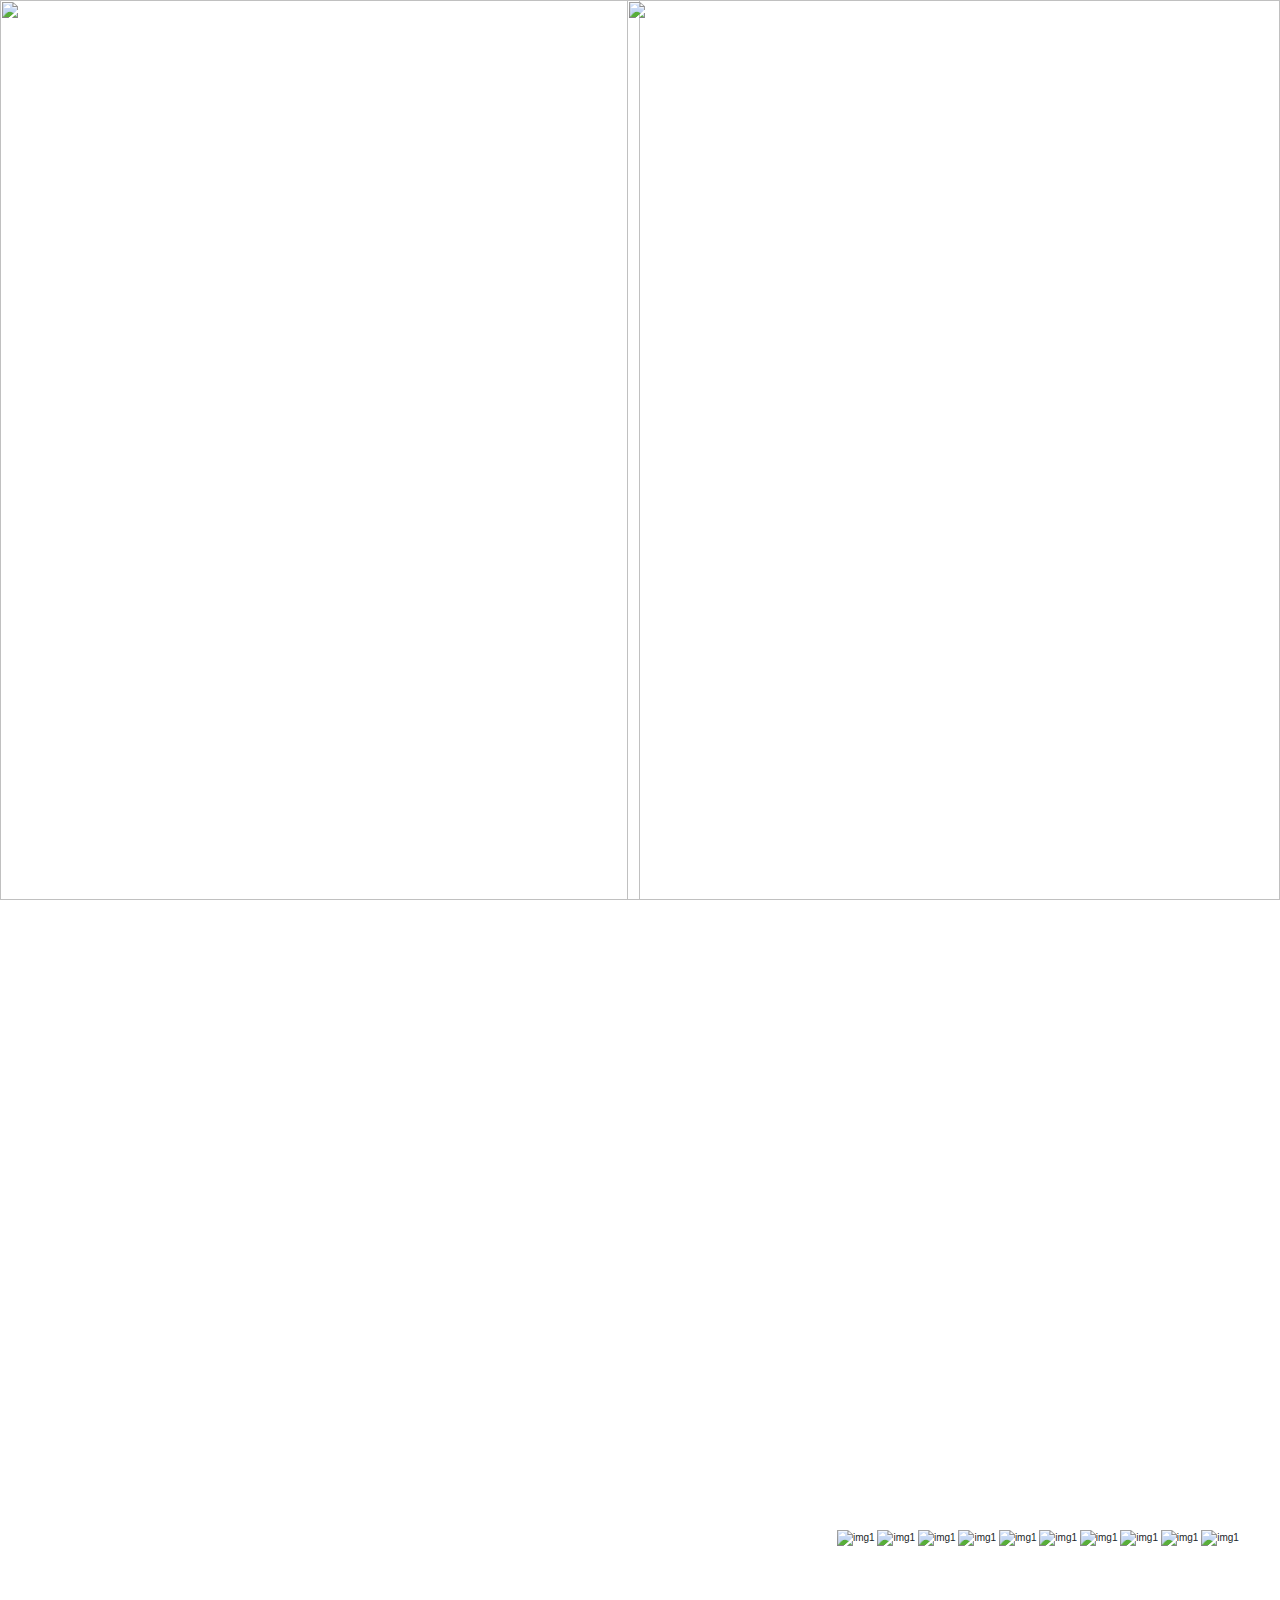
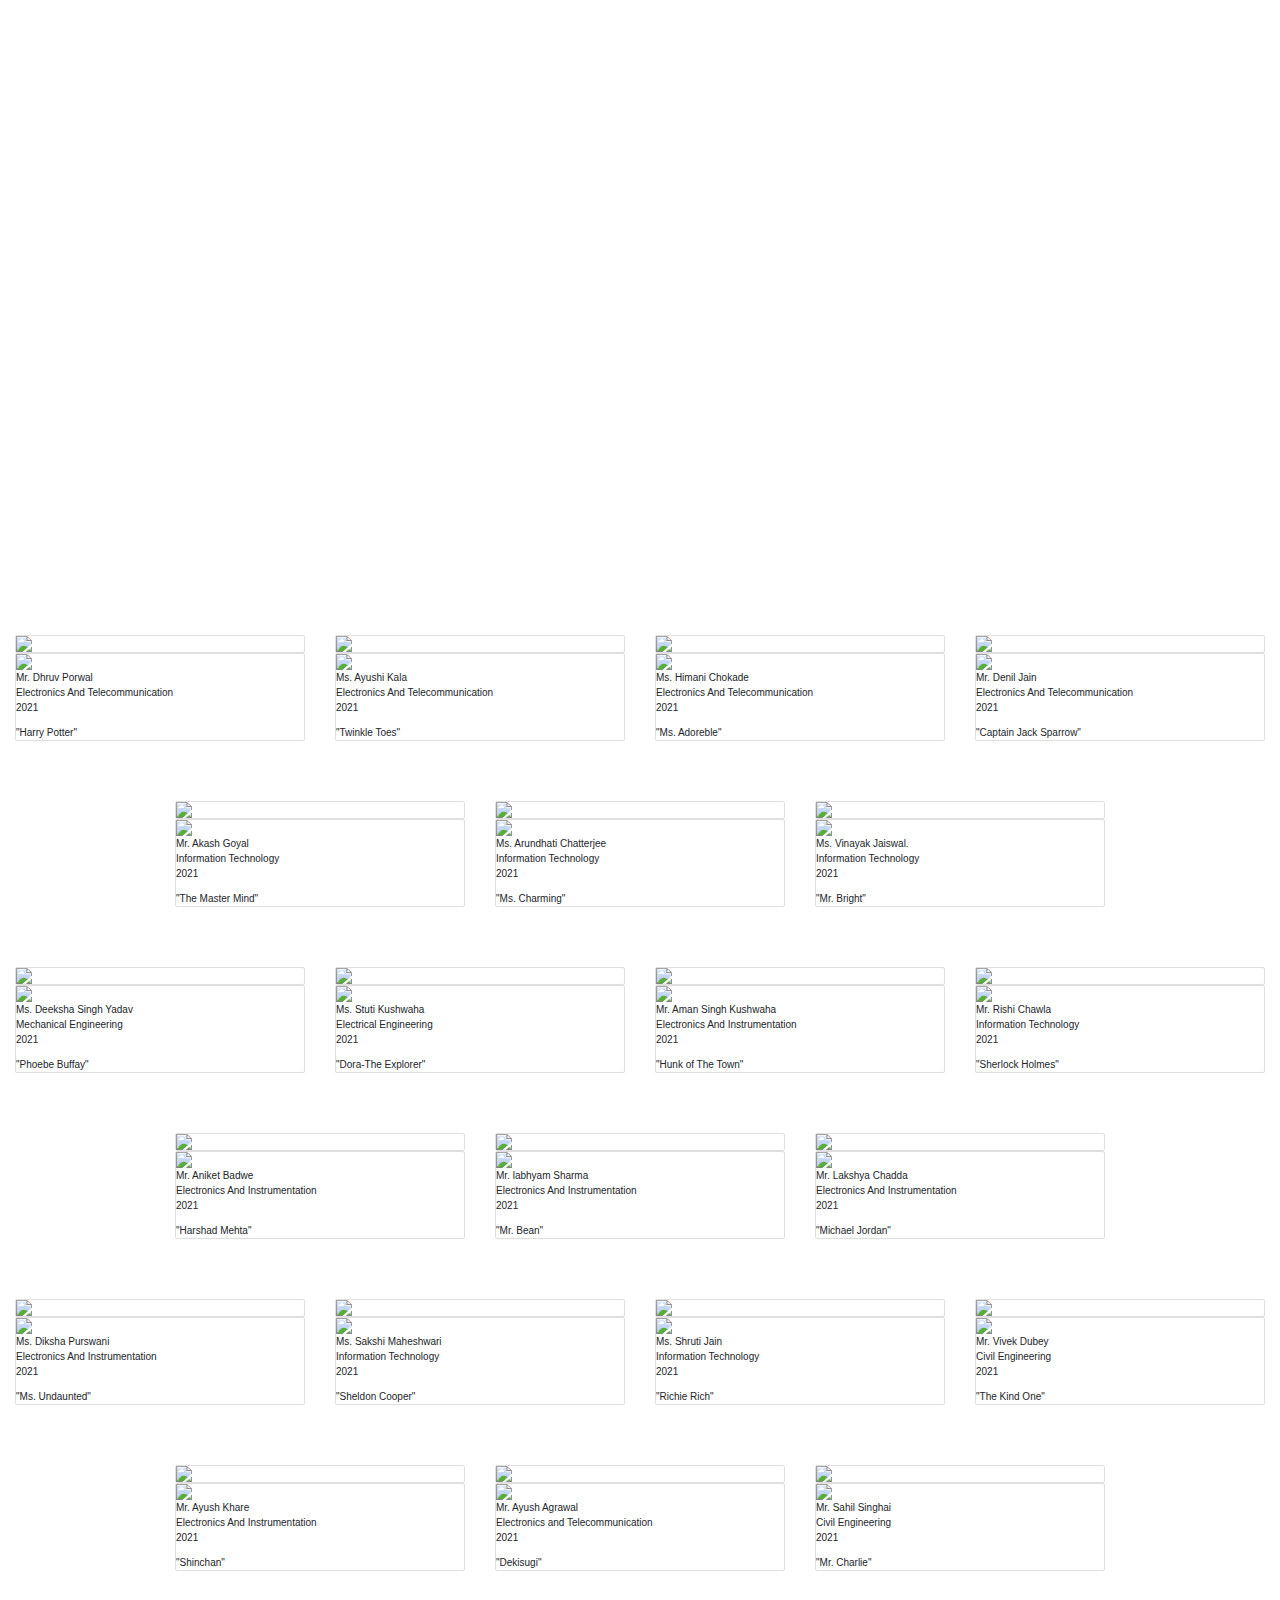
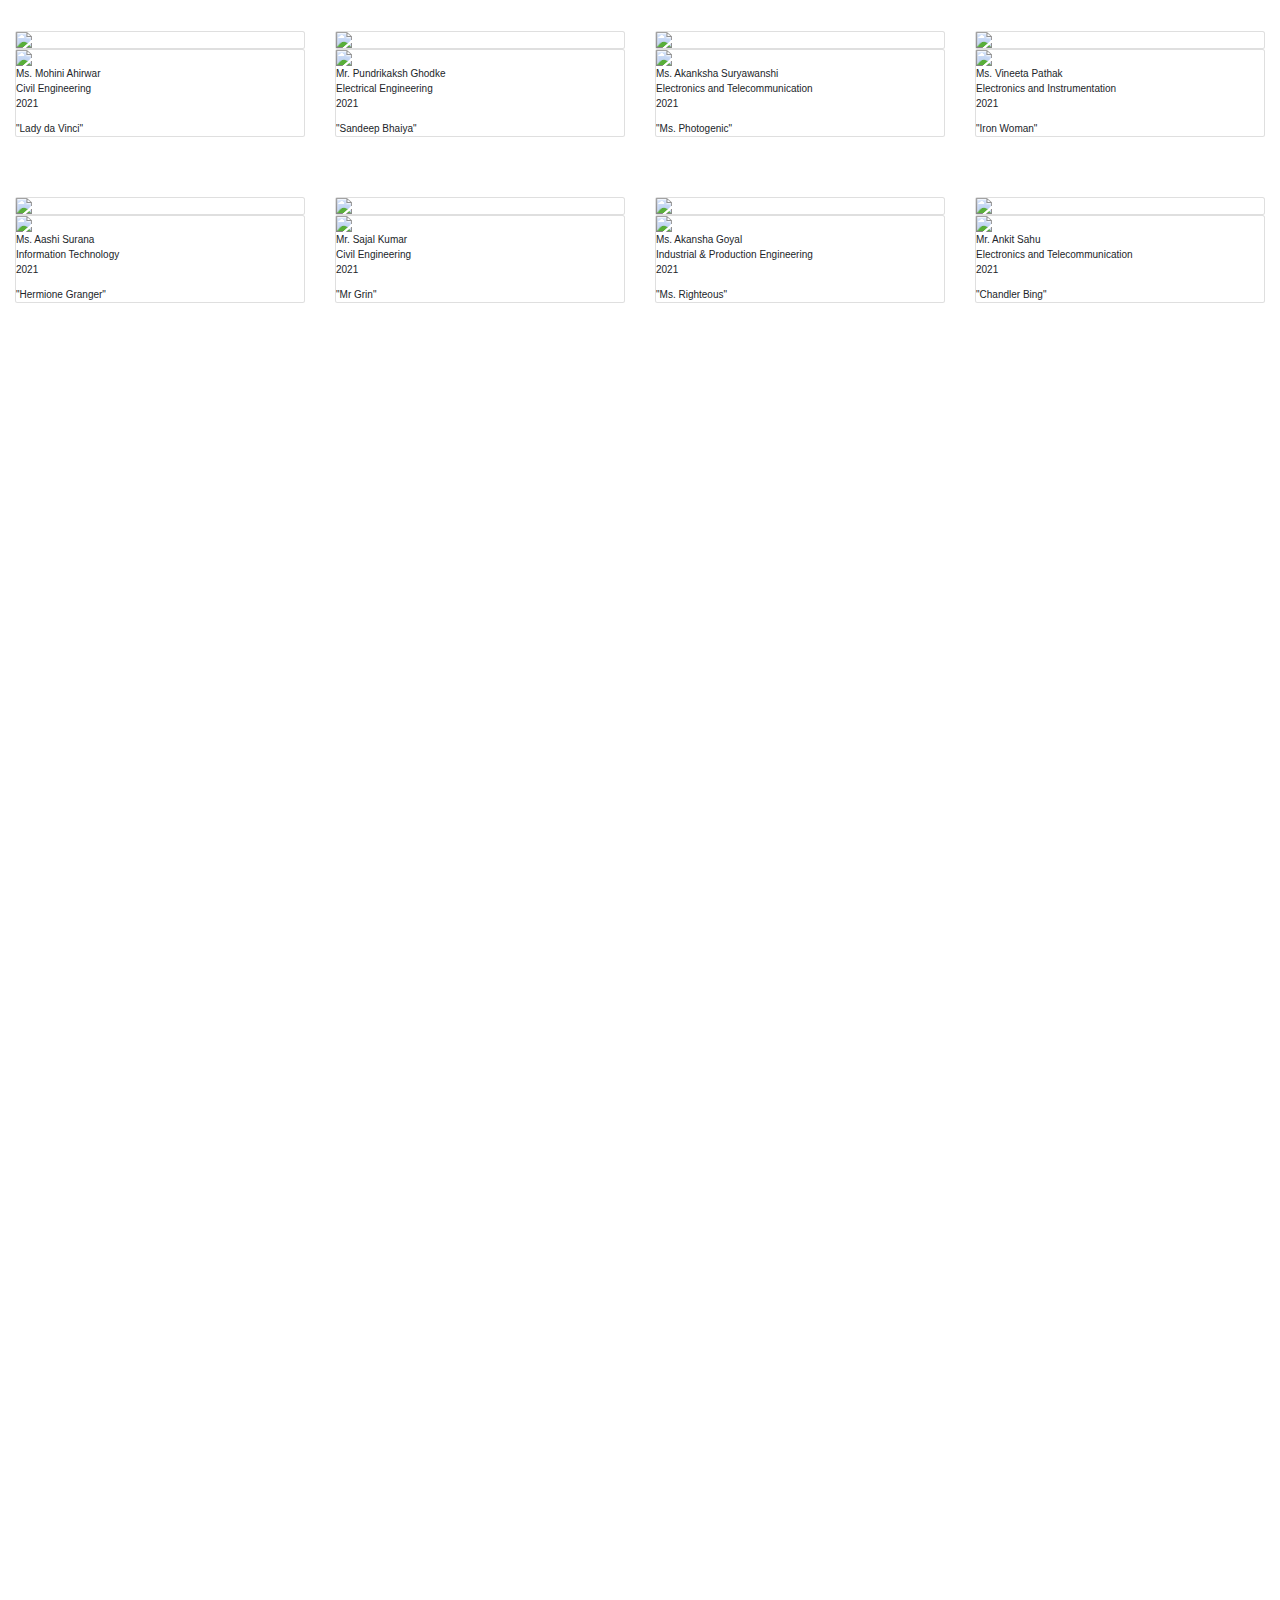
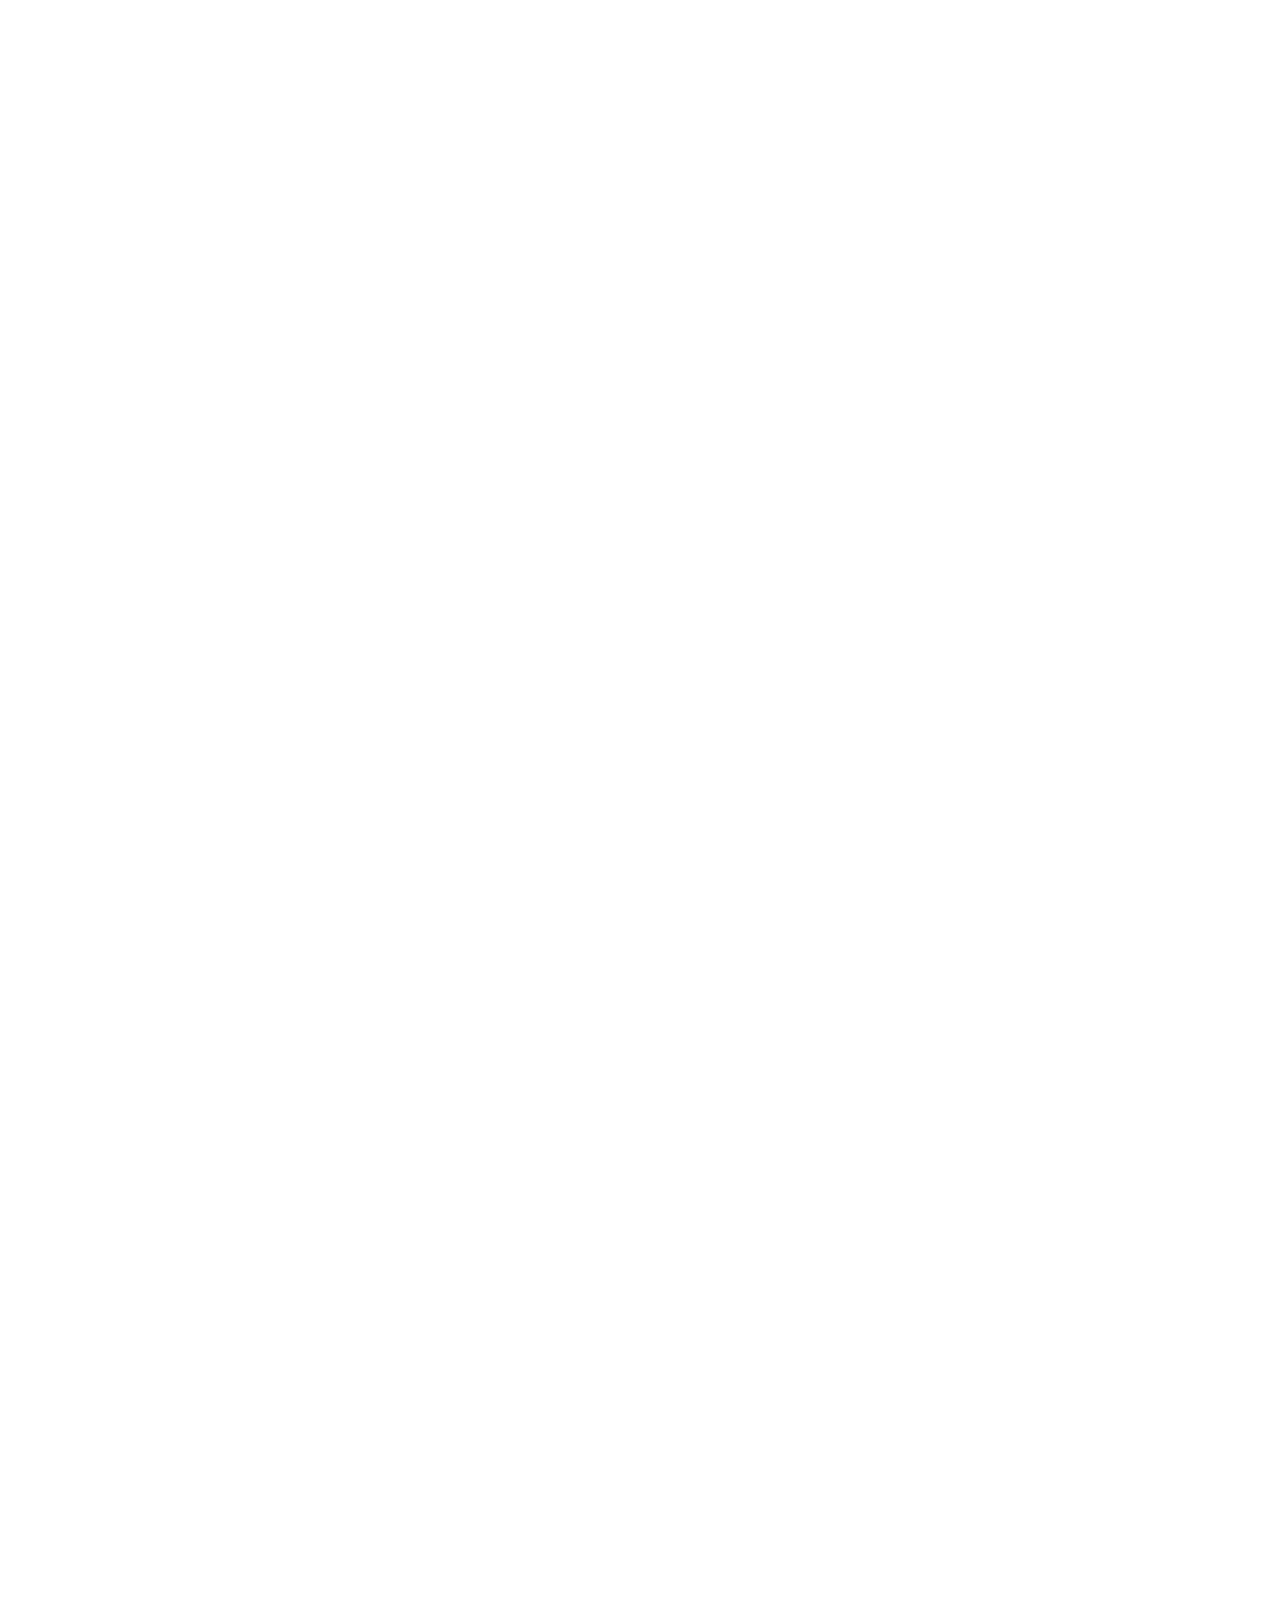
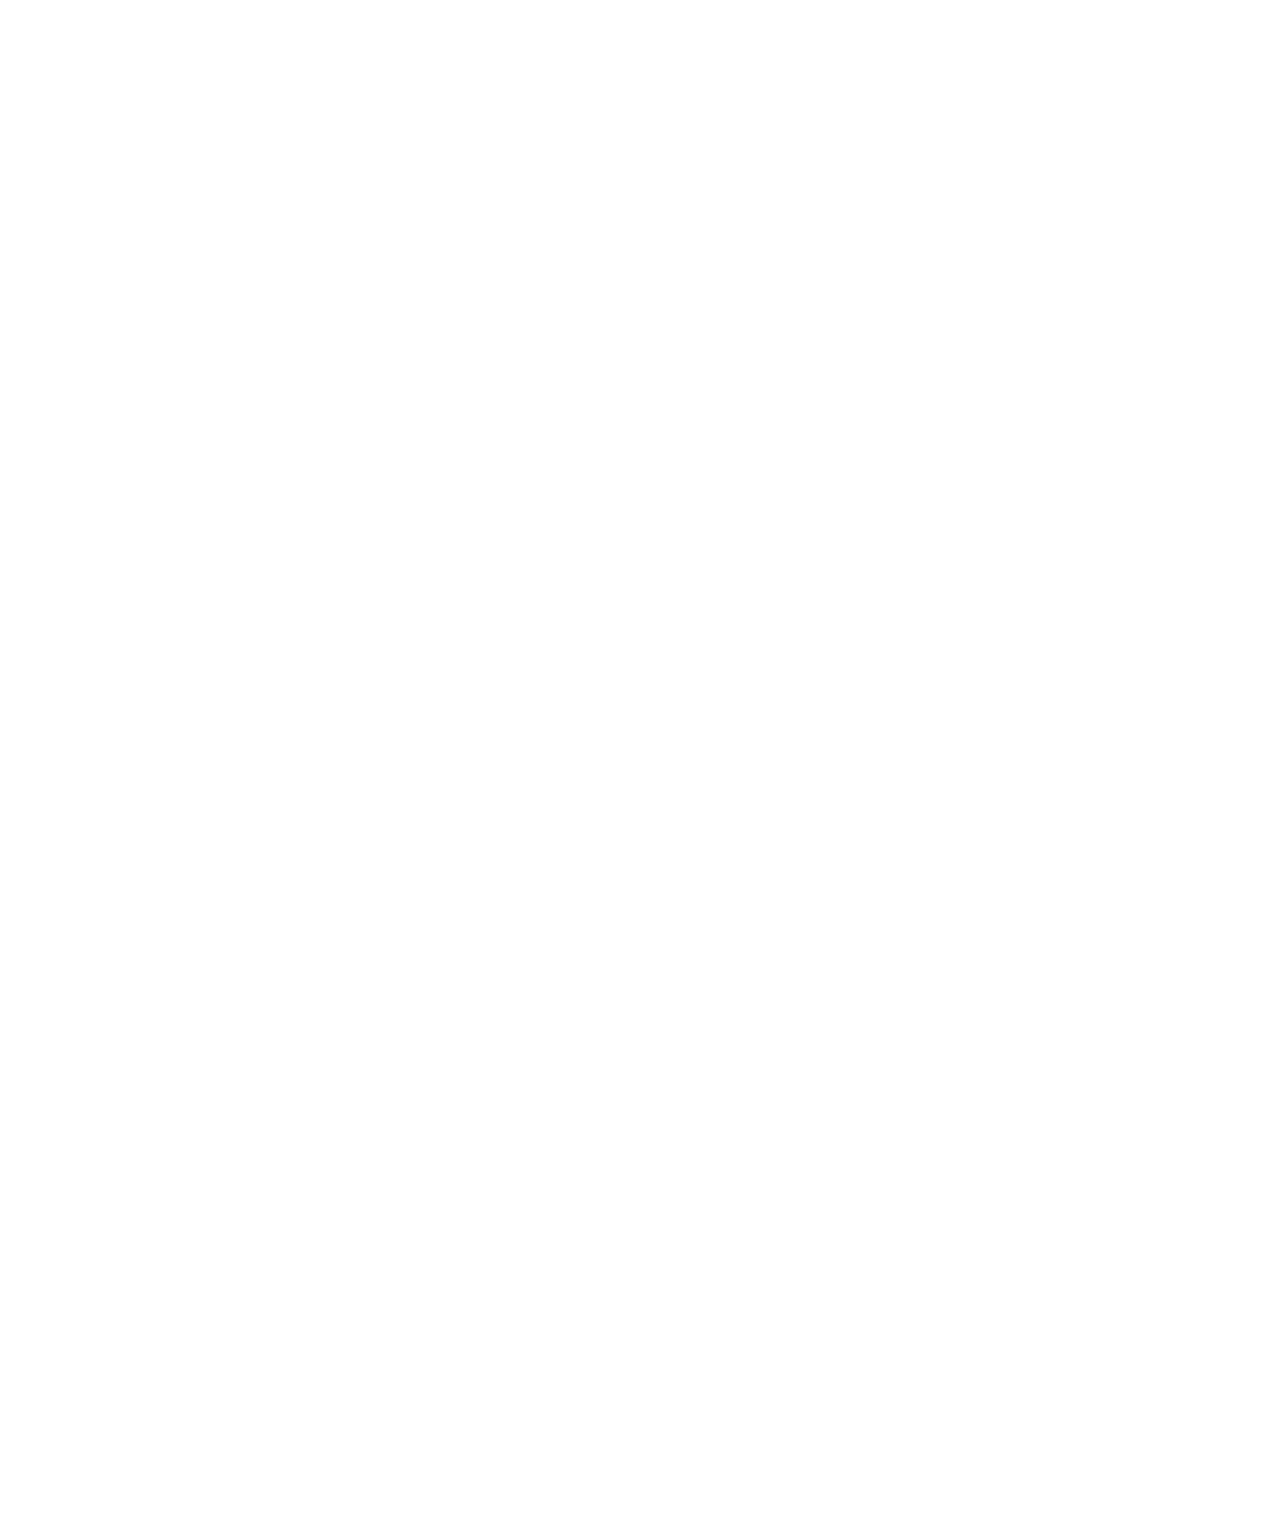
==== index.html @ 7ba3c01b "Update index.html" ====
<!DOCTYPE html PUBLIC "-//W3C//DTD XHTML 1.0 Transitional//EN" "http://www.w3.org/TR/xhtml1/DTD/xhtml1-transitional.dtd">
<html xmlns="http://www.w3.org/1999/xhtml" xml:lang="en" lang="en">
<head>
	<link rel="icon" href="images/favicon-farewell.ico">
	<meta http-equiv="Content-Type" content="text/html; charset=utf-8" />
	<title>Pandemic Jubilee 2.0 (2021 Batch)</title>
	<script src="https://ajax.googleapis.com/ajax/libs/jquery/3.6.0/jquery.min.js"></script>
	<script type="text/javascript" src="http://jqueryjs.googlecode.com/files/jquery-1.3.2.js"></script>
	<script src="jquery.easing.1.3.js" type="text/javascript"></script>
	<link rel="stylesheet" href="css/styles.css">
	<link rel="stylesheet" href="css/styles2.css">
	<link rel="stylesheet" href="css/style3.css">
	<link rel="preconnect" href="https://fonts.gstatic.com">
	<link href="https://fonts.googleapis.com/css2?family=Lobster+Two:ital@1&display=swap" rel="stylesheet">
	<link rel="preconnect" href="https://fonts.gstatic.com">
	<link href="https://fonts.googleapis.com/css2?family=Dancing+Script&family=Oswald:wght@700&display=swap" rel="stylesheet">
	<link rel="preconnect" href="https://fonts.gstatic.com">
<link href="https://fonts.googleapis.com/css2?family=Courgette&display=swap" rel="stylesheet">
	<!-- Section-3 -->
	<link rel="stylesheet" href="https://maxcdn.bootstrapcdn.com/bootstrap/3.4.1/css/bootstrap.min.css">

	<link rel="stylesheet" href="https://stackpath.bootstrapcdn.com/bootstrap/4.3.1/css/bootstrap.min.css" integrity="sha384-ggOyR0iXCbMQv3Xipma34MD+dH/1fQ784/j6cY/iJTQUOhcWr7x9JvoRxT2MZw1T"
			crossorigin="anonymous" />
	<link rel="stylesheet" href="https://use.fontawesome.com/releases/v5.7.2/css/all.css" integrity="sha384-fnmOCqbTlWIlj8LyTjo7mOUStjsKC4pOpQbqyi7RrhN7udi9RwhKkMHpvLbHG9Sr"
			crossorigin="anonymous">
	<!-- Section-3 -->
	<script type="text/javascript">
		$(document).ready(function() {
			$curtainopen = false;
			$(".rope").click(function() {
				$(this).blur();
				if ($curtainopen == false) {
					$(this).stop().animate({
						top: '0px'
					}, {
						queue: false,
						duration: 350,
						easing: 'easeOutBounce'
					});
					$(".leftcurtain").stop().animate({
						width: '60px'
					}, 2000);
					$(".rightcurtain").stop().animate({
						width: '60px'
					}, 2000);
					$curtainopen = true;
				} else {
					$(this).stop().animate({
						top: '-40px'
					}, {
						queue: false,
						duration: 350,
						easing: 'easeOutBounce'
					});
					$(".leftcurtain").stop().animate({
						width: '50%'
					}, 2000);
					$(".rightcurtain").stop().animate({
						width: '51%'
					}, 2000);
					$curtainopen = false;
				}
				return false;
			});
		});
	</script>
	<style type="text/css">
		* {
			margin: 0;
			padding: 0;
		}
		img {
			border: none;
		}
		.loader {
			position: fixed;
			z-index: 99;
			top: 0;
			left: 0;
			width: 100%;
			height: 100%;
			background-color: #ffcccb;
			display: flex;
			justify-content: center;
			align-items: center;
		}
		.loader>img {
			width: 100px;
		}
		.loader.hidden {
			animation: fadeOut 1s;
			animation-fill-mode: forwards;
		}
		@keyframes fadeOut {
			100% {
				opacity: 0;
				visibility: hidden;
			}
		}
		.leftcurtain {
			width: 50%;
			height: 100vh;
			top: 0px;
			left: 0px;
			position: absolute;
			z-index: 2;
		}
		.rightcurtain {
			width: 51%;
			height: 100vh;
			right: 0px;
			top: 0px;
			position: absolute;
			z-index: 3;
		}
		.rightcurtain img,
		.leftcurtain img {
			width: 100%;
			height: 100%;
		}
		.rope {
			position: absolute;
			top: -40px;
			left: 75%;
			z-index: 4;
		}
		.tnp-logo {
			width: 160vh;
			height: 70vh;
			left: 1vh;
			position: relative;
			top: -3vh;
		}
		.glow {
			font-size: 7rem;
			color: #fff;
			text-align: center;
			animation: glow 1s ease-in-out infinite alternate;
			position: absolute;
			margin: 20px;
			top: 73vh;
			right: 60vh;
			bottom: 15px;
			font-family: 'Lobster Two', cursive;
		}
		@-webkit-keyframes glow {
			from {
				text-shadow: 0 0 10px #fff, 0 0 20px #fff, 0 0 30px #e60073, 0 0 40px #e60073, 0 0 50px #e60073, 0 0 60px #e60073, 0 0 70px #e60073;
			}
			to {
				text-shadow: 0 0 20px #fff, 0 0 30px #ff4da6, 0 0 40px #ff4da6, 0 0 50px #ff4da6, 0 0 60px #ff4da6, 0 0 70px #ff4da6, 0 0 80px #ff4da6;
			}
		}
	</style>
</head>
<link rel="stylesheet" href="css/styles.scss">
<body>
	<div id="preloader" class="loader">
		<img src="images/logo.gif" alt="Loading..." />
	</div>
	<div>
		<img class="tnp-logo" src="images/tnp-logo-1.png" alt="TnP Logo">
	</div>
	<div>
		<h1 class="glow">Pandemic Jubilee 2.0</h1>
	</div>
	<embed src="audio.mp3" loop="true" autostart="true" width="2" height="0">
	<div class="leftcurtain"><img src="images/frontcurtain.jpg" /></div>
	<div class="rightcurtain"><img src="images/frontcurtain.jpg" /></div>
	<a class="rope" href="#">
		<img src="images/rope.png" />
	</a>
	<div class="page-bg"></div>
	<div class="animation-wrapper">
		<div class="particle particle-1"></div>
		<div class="particle particle-2"></div>
		<div class="particle particle-3"></div>
		<div class="particle particle-4"></div>
	</div>

 <!-- Section-2 -->

<div class="section-2" style="background-image: url('img/bg.jpg'); position:absolute; top: 100vh; height:150vh; width:100%;" >
 <div >
 	 <h1 class="glow">Photo Gallery</h1>
 </div>
	 <div class="box " style ="position:absolute; top:70vh; left:93vh;">
			 <span style="--i:1;">
					 <img src="img/1.jpg" alt="img1">
			 </span>
			 <span style="--i:2;">
					 <img src="img/2.jpg" alt="img1">
			 </span>
			 <span style="--i:3;">
					 <img src="img/3.jpg" alt="img1">
			 </span>
			 <span style="--i:4;">
					 <img src="img/4.jpg" alt="img1">
			 </span>
			 <span style="--i:5;">
					 <img src="img/12.jpg" alt="img1">
			 </span>
			 <span style="--i:6;">
					 <img src="img/6.jpg" alt="img1">
			 </span>
			 <span style="--i:7;">
					 <img src="img/7.jpg" alt="img1">
			 </span>
			 <span style="--i:8;">
					 <img src="img/11.jpg" alt="img1">
			 </span>
			 <span style="--i:9;">
					 <img src="img/9.jpg" alt="img1">
			 </span>
			 <span style="--i:10;">
					 <img src="img/10.jpg" alt="img1">
			 </span>
	 </div>
</div>
<br>
	 <!-- Section-2 -->

<!-- Section-3 -->
<div class="section-3" style="background-image:url('photos/bg1.jpg'); position:absolute; top:230vh;  height:650vh; width:100%; ">

  <div class="container-fluid cont1">
    <div class="container-fluid cont1">
      <div >
      <h1 class="glow">The Wall of TnP Cell !</h1>
    </div>

  </div>
  <br><br><br><br><br><br><br><br><br><br><br>
      <div class="row row1">
          <div class="wrapper col-3">
              <div class="card front-face">
                <img src="photos/dhruvsir.png">
              </div>
              <div class="card back-face">
                <img src="photos/dhruvsir.png">
                <div class="info">
                  <div class="title">Mr. Dhruv Porwal</div>
                  <p class="title1">Electronics And Telecommunication<br>2021</p>
                  <div class="title">"Harry Potter"</div>
                </div>
              </div>
          </div>
          <div class="wrapper col-3">
              <div class="card front-face">
                <img src="photos/Screenshot_20210513-090717_Instagram.jpg">
              </div>
              <div class="card back-face">
                <img src="photos/Screenshot_20210513-090717_Instagram.jpg">
                <div class="info">
                  <div class="title">Ms. Ayushi Kala</div>
                  <p class="title1">Electronics And Telecommunication<br>2021</p>
                  <div class="title">"Twinkle Toes"</div>
                </div>
              </div>
          </div>
          <div class="wrapper col-3">
              <div class="card front-face">
                <img src="photos/Screenshot_20210513-091008_Instagram.jpg">
              </div>
              <div class="card back-face">
                <img src="photos/Screenshot_20210513-091008_Instagram.jpg">
                <div class="info">
                  <div class="title">Ms. Himani Chokade</div>
                  <p class="title1">Electronics And Telecommunication<br>2021</p>
                  <div class="title">"Ms. Adoreble"</div>
                </div>
              </div>
          </div>
          <div class="wrapper col-3">
              <div class="card front-face">
                <img src="photos/Screenshot_20210513-091124_Instagram.jpg">
              </div>
              <div class="card back-face">
                <img src="photos/Screenshot_20210513-091124_Instagram.jpg">
                <div class="info">
                  <div class="title">Mr. Denil Jain</div>
                  <p class="title1">Electronics And Telecommunication<br>2021</p>
                  <div class="title">"Captain Jack Sparrow"</div>
                </div>
              </div>
          </div>
      </div>
      <br><br><br><br>
      <div class="row justify-content-center">
          <div class="wrapper col-3">
              <div class="card front-face">
                <img src="photos/Screenshot_20210513-092923_WhatsApp.jpg">
              </div>
              <div class="card back-face">
                <img src="photos/Screenshot_20210513-092923_WhatsApp.jpg">
                <div class="info">
                  <div class="title">Mr. Akash Goyal </div>
                  <p class="title1">Information Technology<br>2021</p>
                  <div class="title">"The Master Mind"</div>
                </div>
              </div>
          </div>
          <div class="wrapper col-3">
              <div class="card front-face">
                <img src="photos/Screenshot_20210513-094029_WhatsApp.jpg">
              </div>
              <div class="card back-face">
                <img src="photos/Screenshot_20210513-094029_WhatsApp.jpg">
                <div class="info">
                  <div class="title">Ms. Arundhati Chatterjee</div>
                  <p class="title1">Information Technology<br>2021</p>
                  <div class="title">"Ms. Charming"</div>
                </div>
              </div>
          </div>
          <div class="wrapper col-3">
              <div class="card front-face">
                <img src="photos/Screenshot_20210513-094044_WhatsApp.jpg">
              </div>
              <div class="card back-face">
                <img src="photos/Screenshot_20210513-094044_WhatsApp.jpg">
                <div class="info">
                  <div class="title">Ms. Vinayak Jaiswal.</div>
                  <p class="title1">Information Technology<br>2021</p>
                  <div class="title">"Mr. Bright"</div>
                </div>
              </div>
          </div>
      </div>
      <br><br><br><br>
      <div class="row">
        <div class="wrapper col-3">
          <div class="card front-face">
            <img src="photos/Deekhasingh.jpeg">
          </div>
          <div class="card back-face">
            <img src="photos/Deekhasingh.jpeg">
            <div class="info">
              <div class="title">Ms. Deeksha Singh Yadav</div>
              <p class="title1">Mechanical Engineering<br>2021</p>
              <div class="title">"Phoebe Buffay"</div>
            </div>
          </div>
      </div>
      <div class="wrapper col-3">
          <div class="card front-face">
            <img src="photos/stutikushwaha.jpeg">
          </div>
          <div class="card back-face">
            <img src="photos/stutikushwaha.jpeg">
            <div class="info">
              <div class="title">Ms. Stuti Kushwaha</div>
              <p class="title1">Electrical Engineering<br>2021</p>
              <div class="title">"Dora-The Explorer"</div>
            </div>
          </div>
      </div>
      <div class="wrapper col-3">
          <div class="card front-face">
            <img src="photos/amansingh.jpeg">
          </div>
          <div class="card back-face">
            <img src="photos/amansingh.jpeg">
            <div class="info">
              <div class="title">Mr. Aman Singh Kushwaha</div>
              <p class="title1">Electronics And Instrumentation<br>2021</p>
              <div class="title">"Hunk of The Town"</div>
            </div>
          </div>
      </div>
      <div class="wrapper col-3">
          <div class="card front-face">
            <img src="photos/rishicawla.jpg">
          </div>
          <div class="card back-face">
            <img src="photos/rishicawla.jpg">
            <div class="info">
              <div class="title">Mr. Rishi Chawla</div>
              <p class="title1">Information Technology<br>2021</p>
              <div class="title">"Sherlock Holmes"</div>
            </div>
          </div>
      </div>
    </div>
    <br><br><br><br>
    <div class="row justify-content-center">
      <div class="wrapper col-3">
          <div class="card front-face">
            <img src="photos/aniketbadwe.jpeg">
          </div>
          <div class="card back-face">
            <img src="photos/aniketbadwe.jpeg">
            <div class="info">
              <div class="title">Mr. Aniket Badwe</div>
              <p class="title1">Electronics And Instrumentation<br>2021</p>
              <div class="title">"Harshad Mehta"</div>
            </div>
          </div>
      </div>
      <div class="wrapper col-3">
          <div class="card front-face">
            <img src="photos/labhyamsharma.jpg">
          </div>
          <div class="card back-face">
            <img src="photos/labhyamsharma.jpg">
            <div class="info">
              <div class="title">Mr. labhyam Sharma</div>
              <p class="title1">Electronics And Instrumentation<br>2021</p>
              <div class="title">"Mr. Bean"</div>
            </div>
          </div>
      </div>
      <div class="wrapper col-3">
          <div class="card front-face">
            <img src="photos/lakshyachadda.jpg">
          </div>
          <div class="card back-face">
            <img src="photos/lakshyachadda.jpg">
            <div class="info">
              <div class="title">Mr. Lakshya Chadda</div>
              <p class="title1">Electronics And Instrumentation<br>2021</p>
              <div class="title">"Michael Jordan"</div>
            </div>
          </div>
      </div>
  </div>
  <br><br><br><br>
        <div class="row">
          <div class="wrapper col-3">
            <div class="card front-face">
              <img src="photos/dikshaprushwani.jpg">
            </div>
            <div class="card back-face">
              <img src="photos/dikshaprushwani.jpg">
              <div class="info">
                <div class="title">Ms. Diksha Purswani</div>
                <p class="title1">Electronics And Instrumentation<br>2021</p>
                <div class="title">"Ms. Undaunted"</div>
              </div>
            </div>
        </div>
        <div class="wrapper col-3">
            <div class="card front-face">
              <img src="photos/sakshimaheshwari.jpg">
            </div>
            <div class="card back-face">
              <img src="photos/sakshimaheshwari.jpg">
              <div class="info">
                <div class="title">Ms. Sakshi Maheshwari</div>
                <p class="title1">Information Technology<br>2021</p>
                <div class="title">"Sheldon Cooper"</div>
              </div>
            </div>
        </div>
        <div class="wrapper col-3">
            <div class="card front-face">
              <img src="photos/shrutijain.jpg">
            </div>
            <div class="card back-face">
              <img src="photos/shrutijain.jpg">
              <div class="info">
                <div class="title">Ms. Shruti Jain</div>
                <p class="title1">Information Technology<br>2021</p>
                <div class="title">"Richie Rich"</div>
              </div>
            </div>
        </div>
        <div class="wrapper col-3">
            <div class="card front-face">
              <img src="photos/vivekdubey.jpeg">
            </div>
            <div class="card back-face">
              <img src="photos/vivekdubey.jpeg">
              <div class="info">
                <div class="title">Mr. Vivek Dubey</div>
                <p class="title1">Civil Engineering<br>2021</p>
                <div class="title">"The Kind One"</div>
              </div>
            </div>
        </div>
      </div>
      <br><br><br><br>
      <div class="row justify-content-center">
        <div class="wrapper col-3">
            <div class="card front-face">
              <img src="photos/Ayushkhare.jpeg">
            </div>
            <div class="card back-face">
              <img src="photos/Ayushkhare.jpeg">
              <div class="info">
                <div class="title">Mr. Ayush Khare</div>
                <p class="title1">Electronics And Instrumentation<br>2021</p>
                <div class="title">"Shinchan"</div>
              </div>
            </div>
        </div>
        <div class="wrapper col-3">
            <div class="card front-face">
              <img src="photos/ayushagrawal.jpeg">
            </div>
            <div class="card back-face">
              <img src="photos/ayushagrawal.jpeg">
              <div class="info">
                <div class="title">Mr. Ayush Agrawal</div>
                <p class="title1">Electronics and Telecommunication<br>2021</p>
                <div class="title">"Dekisugi"</div>
              </div>
            </div>
        </div>
        <div class="wrapper col-3">
          <div class="card front-face">
            <img src="photos/sahilsinghai.jpeg">
          </div>
          <div class="card back-face">
            <img src="photos/sahilsinghai.jpeg">
            <div class="info">
              <div class="title">Mr. Sahil Singhai</div>
              <p class="title1">Civil Engineering<br>2021</p>
              <div class="title">"Mr. Charlie"</div>
            </div>
          </div>
        </div>
      </div>
      <br><br><br><br>
      <div class="row">
        <div class="wrapper col-3">
          <div class="card front-face">
            <img src="photos/mohinimaam.jpeg">
          </div>
          <div class="card back-face">
            <img src="photos/mohinimaam.jpeg">
            <div class="info">
              <div class="title">Ms. Mohini Ahirwar</div>
              <p class="title1">Civil Engineering<br>2021</p>
              <div class="title">"Lady da Vinci"</div>
            </div>
          </div>
        </div>
        <div class="wrapper col-3">
          <div class="card front-face">
            <img src="photos/pundriksir.jpeg">
          </div>
          <div class="card back-face">
            <img src="photos/pundriksir.jpeg">
            <div class="info">
              <div class="title">Mr. Pundrikaksh Ghodke</div>
              <p class="title1">Electrical Engineering<br>2021</p>
              <div class="title">"Sandeep Bhaiya"</div>
            </div>
          </div>
        </div>
        <div class="wrapper col-3">
            <div class="card front-face">
              <img src="photos/akanshasuryawanshi.jpeg">
            </div>
            <div class="card back-face">
              <img src="photos/akanshasuryawanshi.jpeg">
              <div class="info">
                <div class="title">Ms. Akanksha Suryawanshi</div>
                <p class="title1">Electronics and Telecommunication<br>2021</p>
                <div class="title">"Ms. Photogenic"</div>
              </div>
            </div>
        </div>
        <div class="wrapper col-3">
          <div class="card front-face">
            <img src="photos/vineetamaam.jpeg">
          </div>
          <div class="card back-face">
            <img src="photos/vineetamaam.jpeg">
            <div class="info">
              <div class="title">Ms. Vineeta Pathak</div>
              <p class="title1">Electronics and Instrumentation<br>2021</p>
              <div class="title">"Iron Woman"</div>
            </div>
          </div>
        </div>
      </div>
      <br><br><br><br>
      <div class="row justify-content-center">
        <div class="wrapper col-3">
          <div class="card front-face">
            <img src="photos/aashisurana.jpeg">
          </div>
          <div class="card back-face">
            <img src="photos/aashisurana.jpeg">
            <div class="info">
              <div class="title">Ms. Aashi Surana</div>
              <p class="title1">Information Technology<br>2021</p>
              <div class="title">"Hermione Granger"</div>
            </div>
          </div>
        </div>
        <div class="wrapper col-3">
          <div class="card front-face">
            <img src="photos/sajalsir.jpeg">
          </div>
          <div class="card back-face">
            <img src="photos/sajalsir.jpeg">
            <div class="info">
              <div class="title">Mr. Sajal Kumar</div>
              <p class="title1">Civil Engineering<br>2021</p>
              <div class="title">"Mr Grin"</div>
            </div>
          </div>
        </div>
        <div class="wrapper col-3">
            <div class="card front-face">
              <img src="photos/akanshagoyal.jpeg">
            </div>
            <div class="card back-face">
              <img src="photos/akanshagoyal.jpeg">
              <div class="info">
                <div class="title">Ms. Akansha Goyal</div>
                <p class="title1">Industrial & Production Engineering<br>2021</p>
                <div class="title">"Ms. Righteous"</div>
              </div>
            </div>
        </div>
        <div class="wrapper col-3">
          <div class="card front-face">
            <img src="photos/Ankitsahu.jpeg">
          </div>
          <div class="card back-face">
            <img src="photos/Ankitsahu.jpeg">
            <div class="info">
              <div class="title">Mr. Ankit Sahu</div>
              <p class="title1">Electronics and Telecommunication<br>2021</p>
              <div class="title">"Chandler Bing"</div>
            </div>
          </div>
      </div>
      </div>
  </div>

</div>

<!-- Section-3 -->
<script type="text/javascript">
 window.addEventListener("load", function() {
	 const loader = document.querySelector(".loader");
	 loader.className += " hidden";
 });
</script>
<br><br><br><br><br><br><br><br><br><br><br><br><br><br><br><br>
	<h3 style="font-family: 'Oswald', sans-serif; color: white; position:absolute; top:750vh; width:80%; font-size:7rem; text-align: center;">Foot-Note</h3>
<p class="article" style="font-family: 'Dancing Script', cursive; color: white; position:absolute; top:765vh; width:80%; font-size:5rem;">Today it is actually for the very first time that we are feeling so short in our words when we actually want to appreciate as well as thank all of you for all the guidance and support in the past years.
You have been our source of inspiration and motivation. Working under your leadership made us realize our strengths and weaknesses. We wish you endless happiness and love.
We promise that your legacy would forever remain deep in our hearts.
Farewell to the Pillars of TnP.</p>

<div class="bottom-container">
	<p style=" font-family: 'Courgette', cursive; color: white; position:absolute; top:850vh; width:80%; left:5vh; font-size:4rem;">With love from:</p>
  	<p style=" font-family: 'Courgette', cursive; color: white; position:absolute; top:857vh; width:80%; left:20vh; font-size:4rem;">2023 Batch</p>

</div>

<style>
.footer {
  position: fixed;
  left: 0;
  bottom: 0;
  width: 100%;
  color: white;
  text-align: right;
	opacity: 50%;
	font-size: 2rem;
}
</style>

<div class="footer">
  <p>Training and Placement Cell, SGSITS (Indore) &nbsp &nbsp</p>
</div>
</body>
</html>
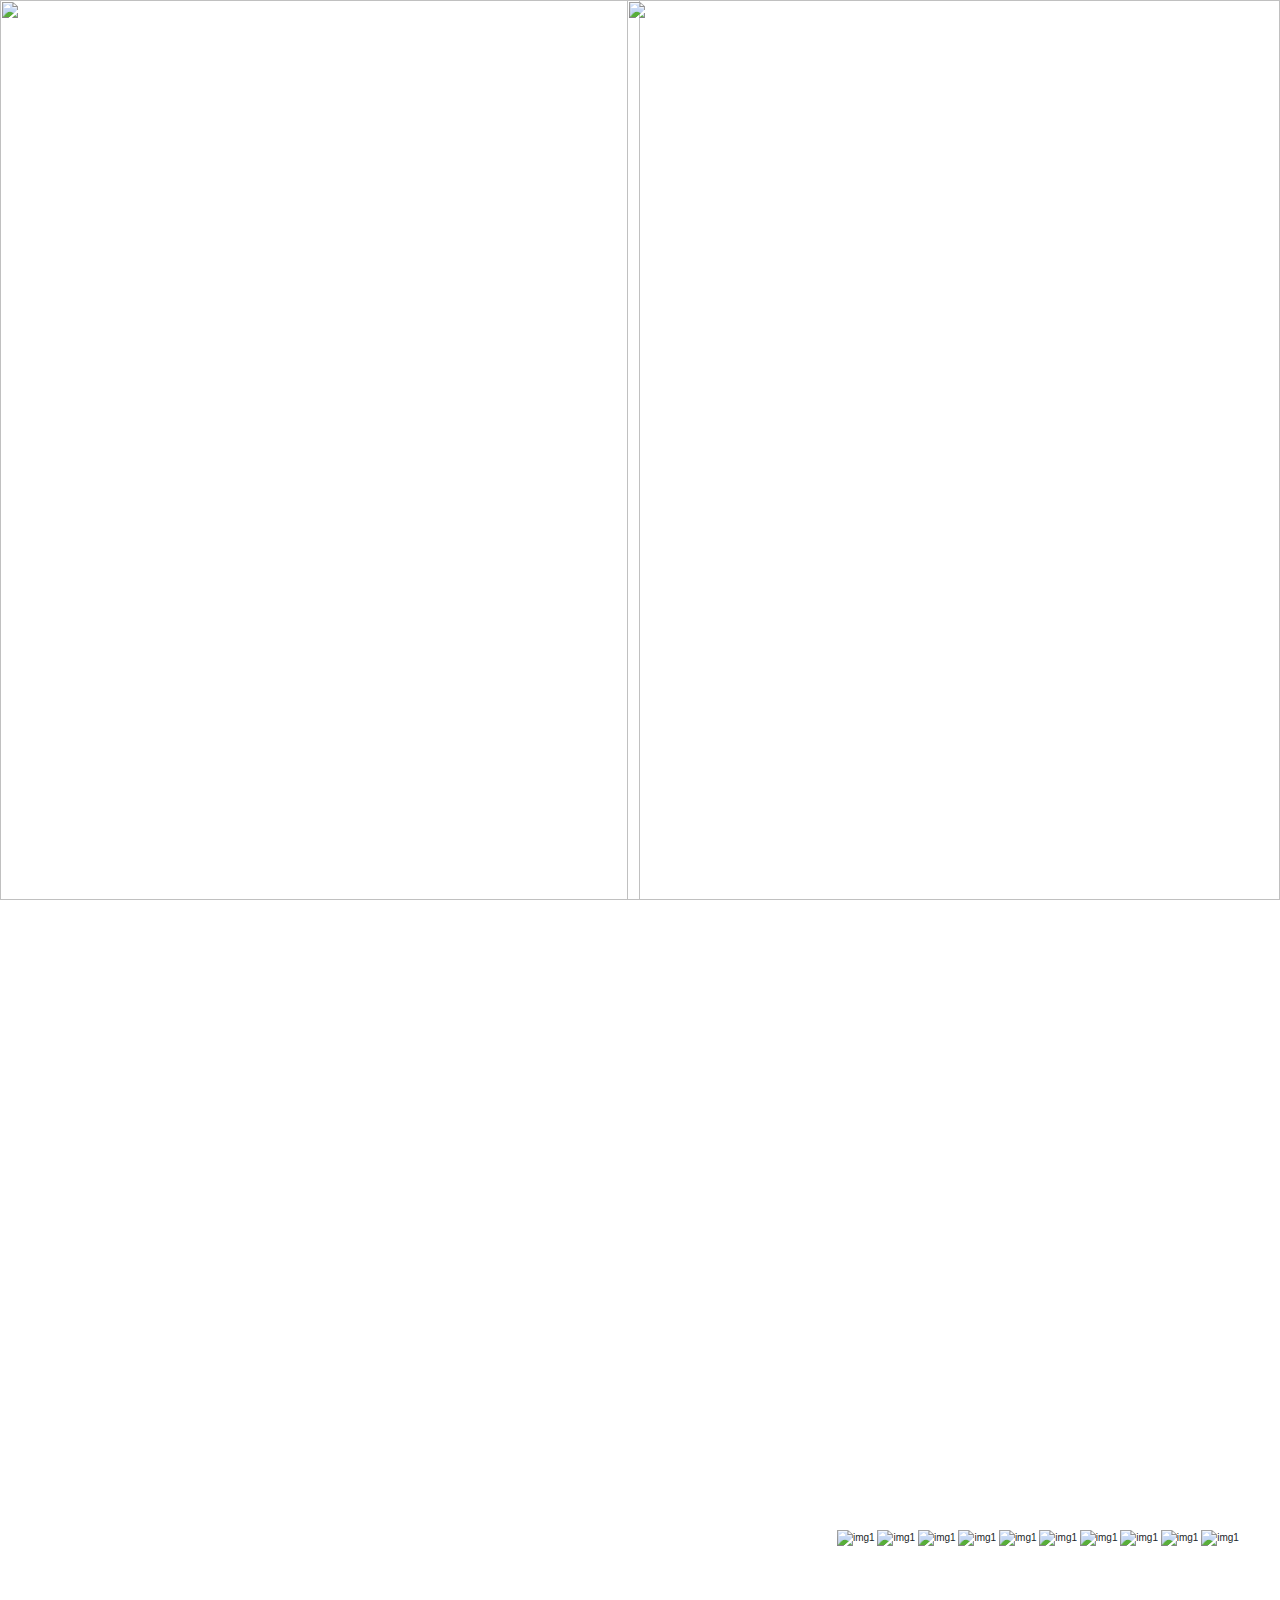
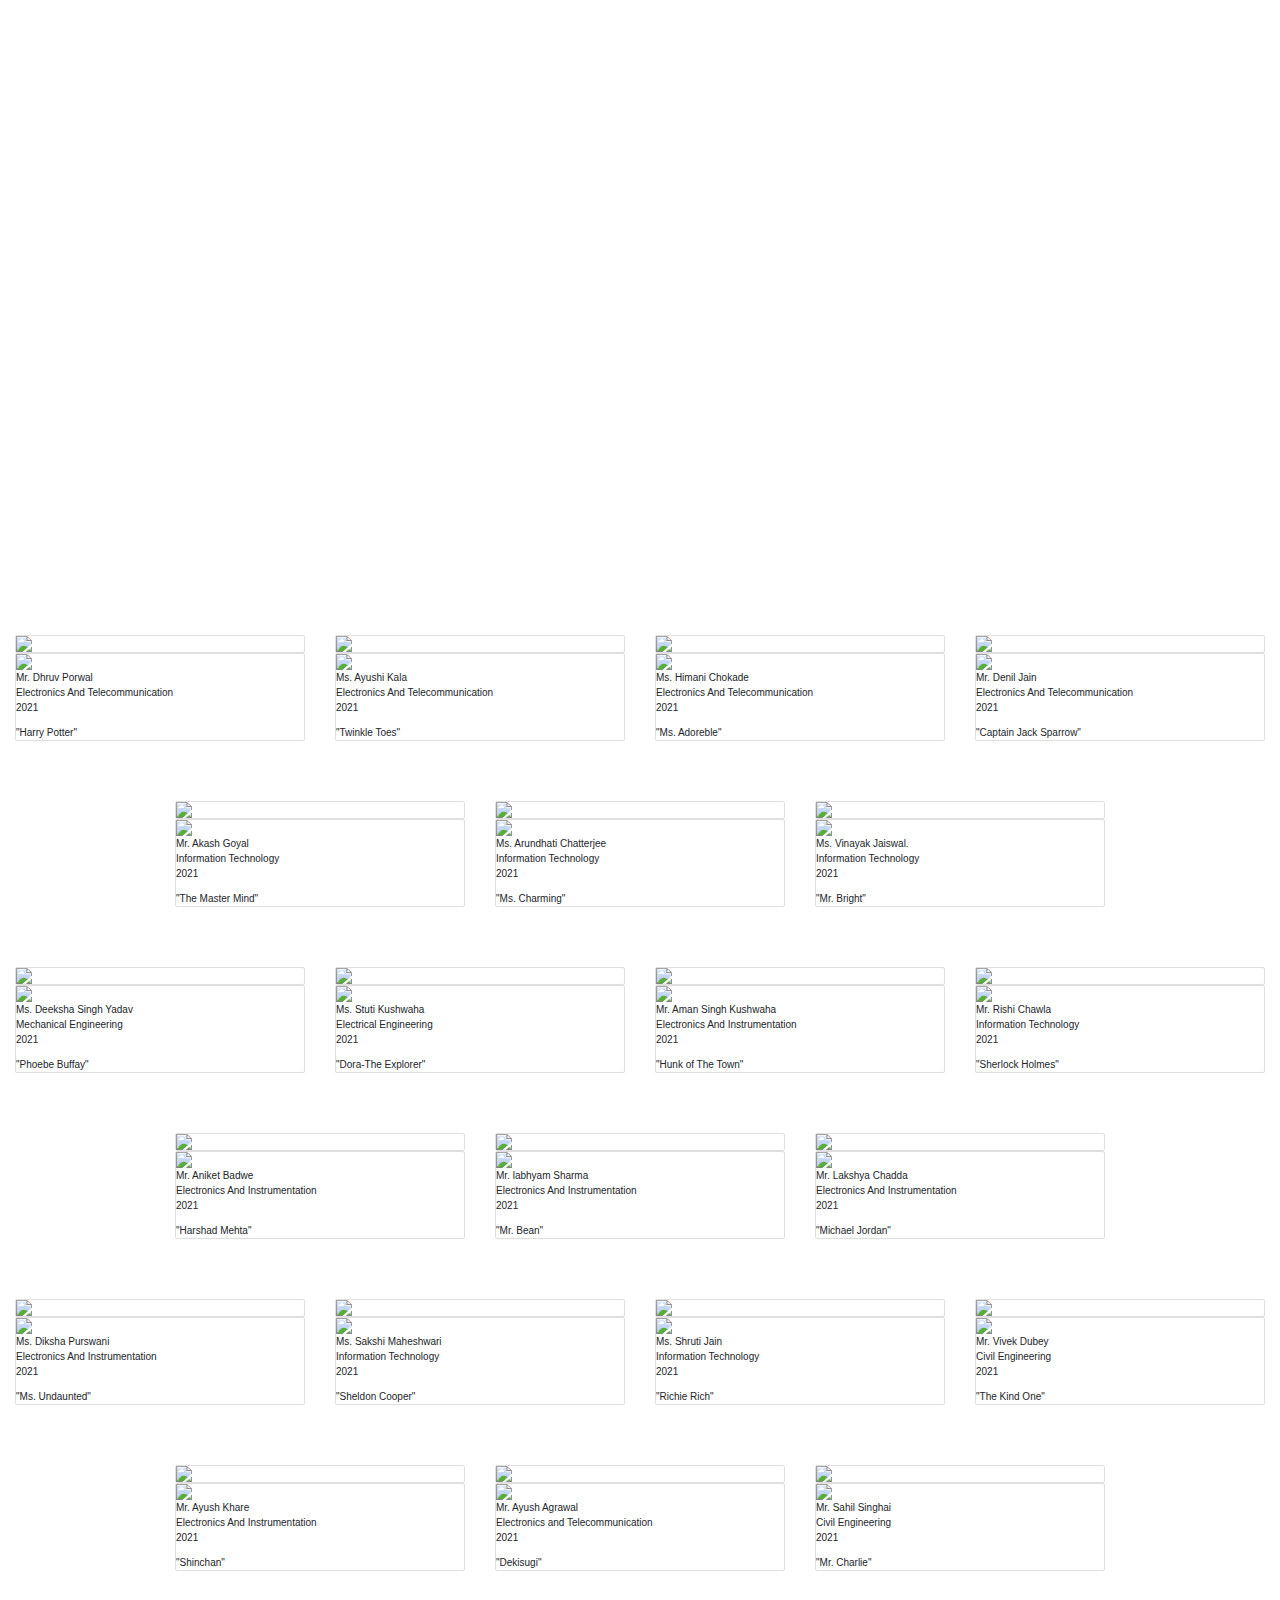
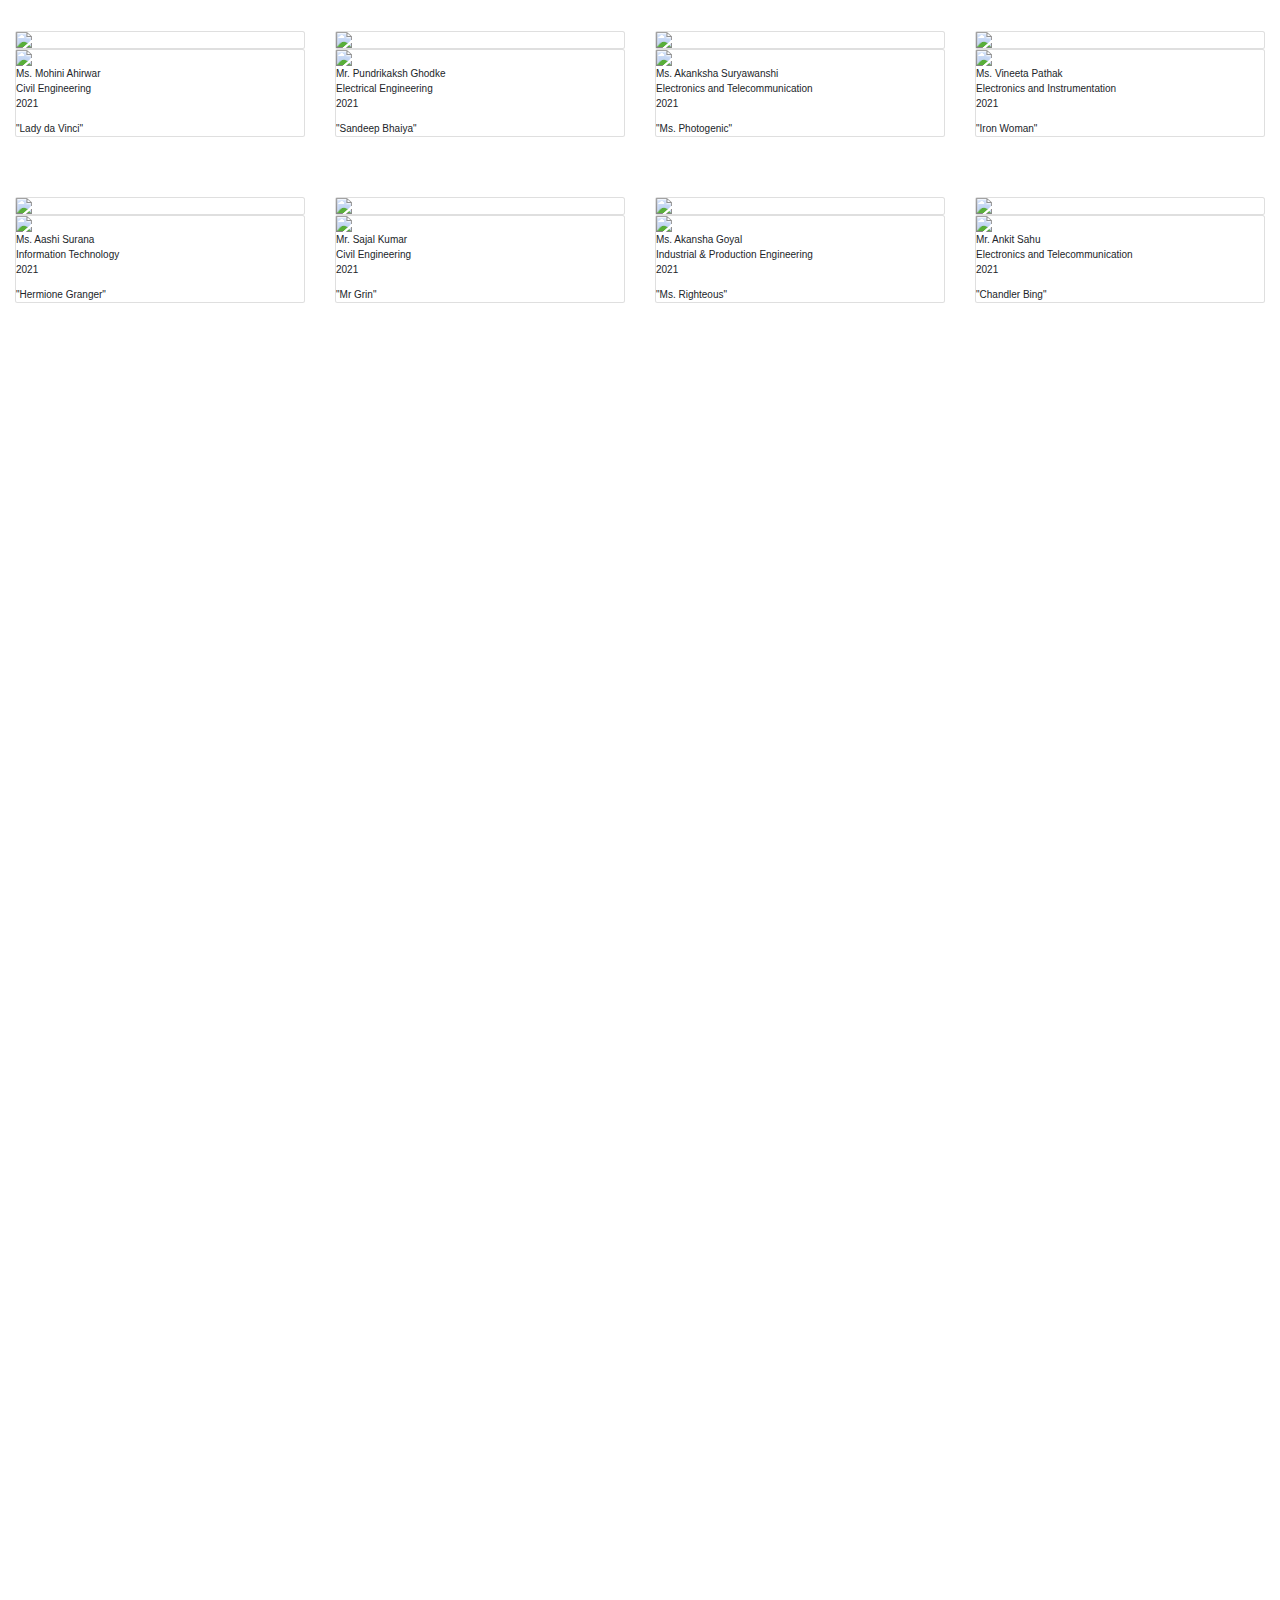
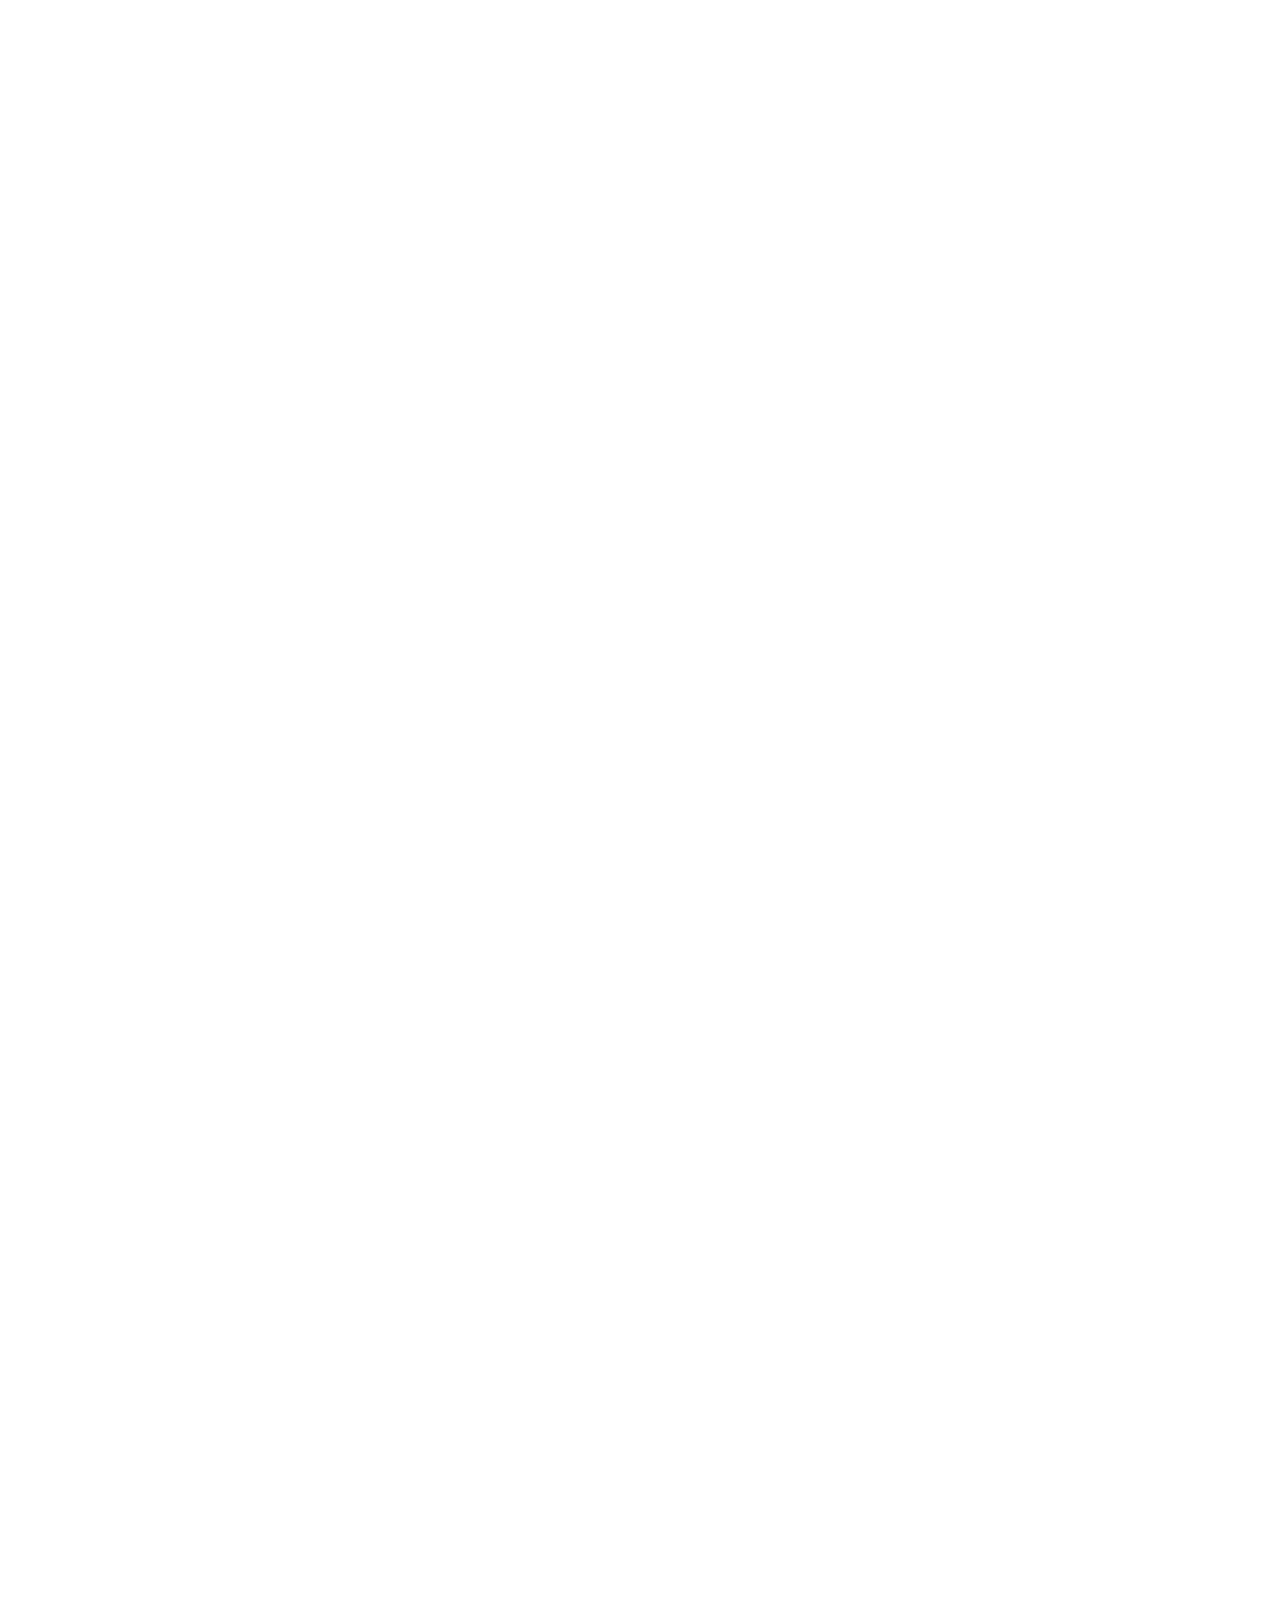
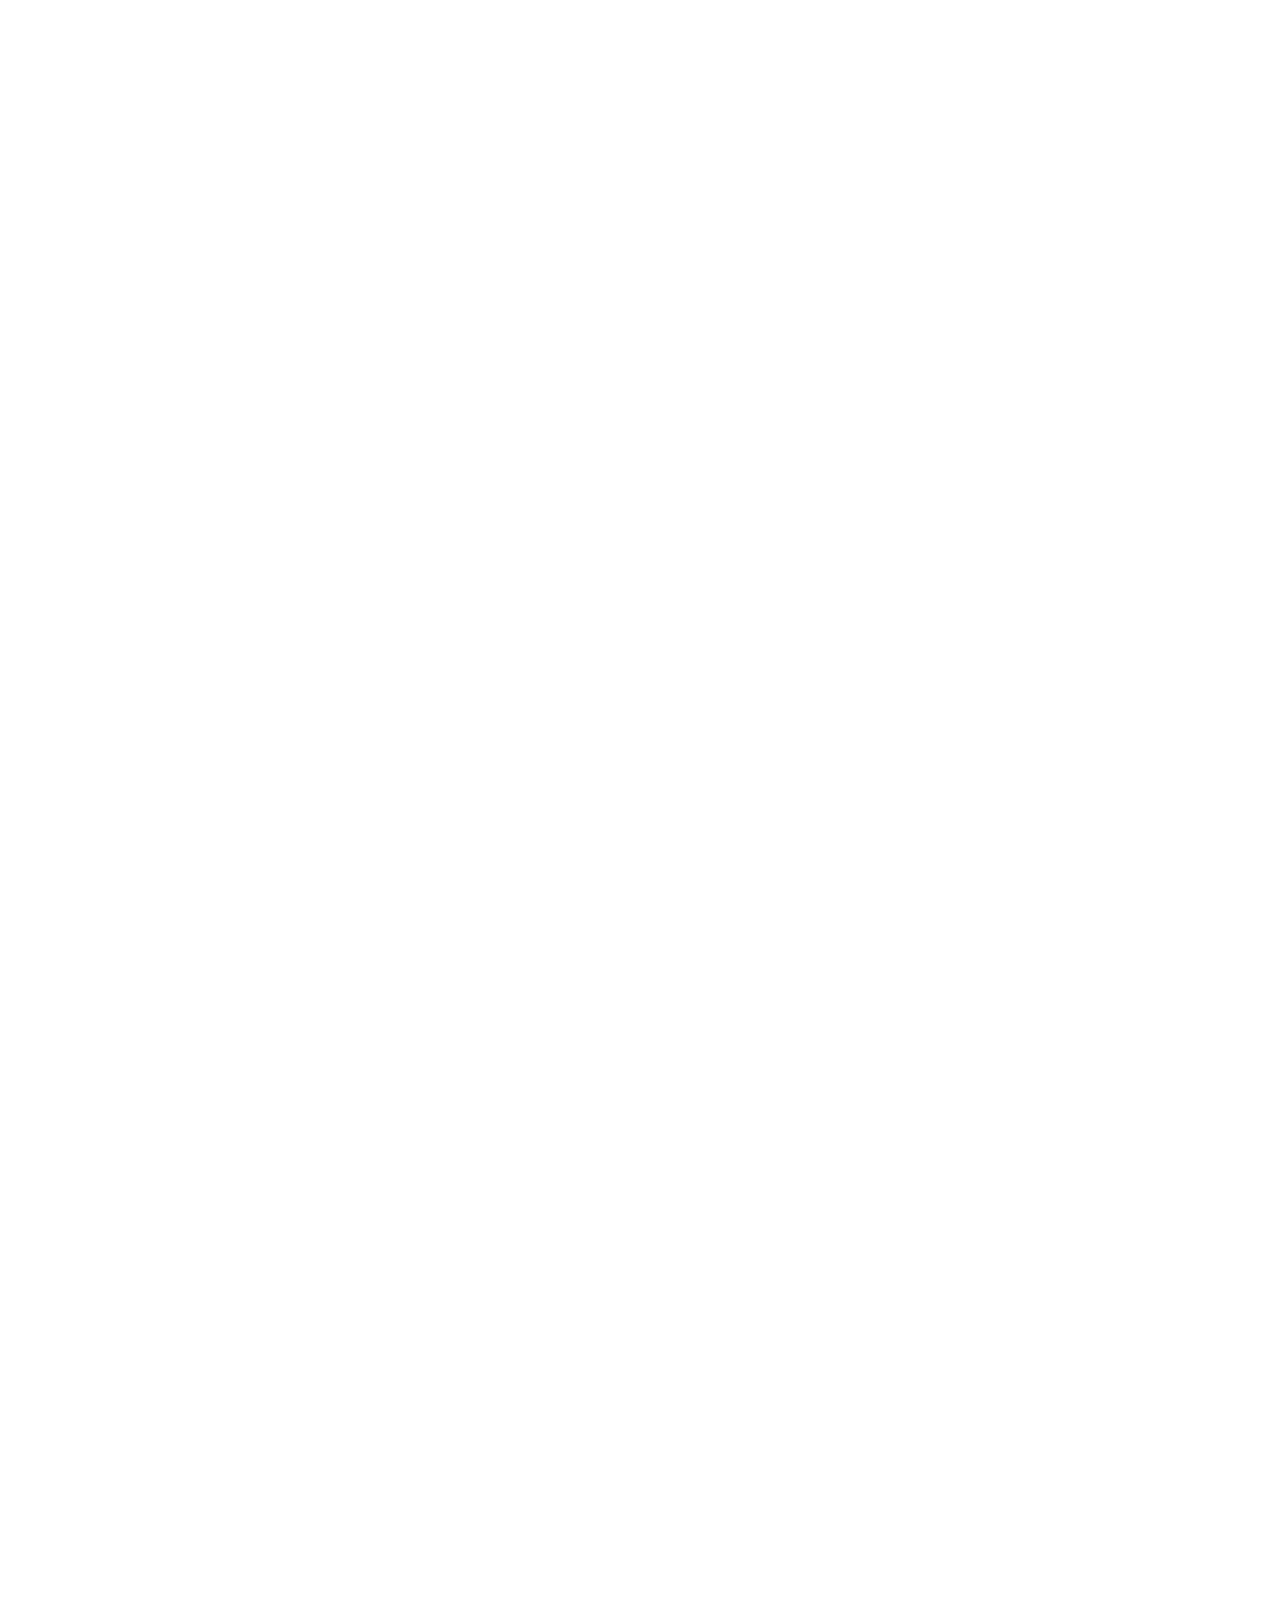
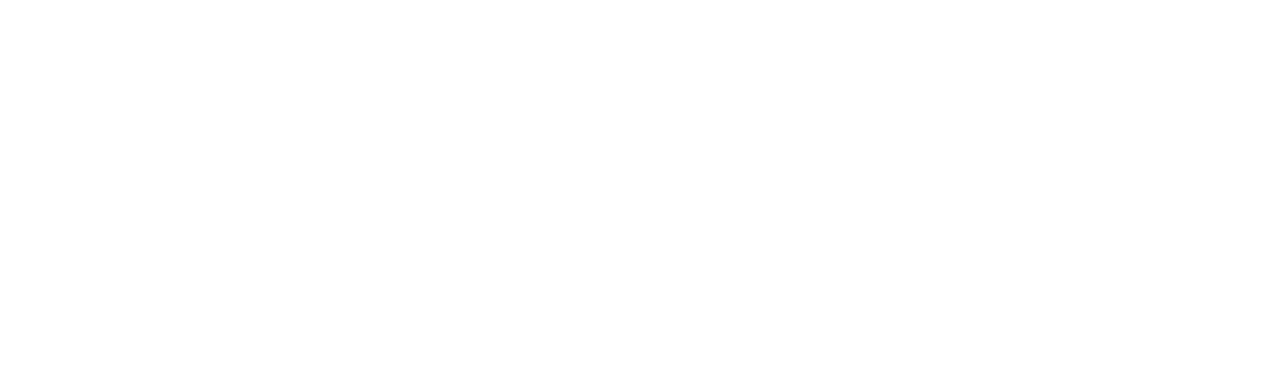
==== commit 132622c0: "Update index.html" ====
--- a/index.html
+++ b/index.html
@@ -221,7 +221,7 @@
 	 <!-- Section-2 -->
 
 <!-- Section-3 -->
-<div class="section-3" style="background-image:url('photos/bg1.jpg'); position:absolute; top:230vh;  height:650vh; width:100%; ">
+<div class="section-3" style="background-image:url('photos/bg1.jpg'); position:absolute; top:230vh;  height:700vh; width:100%; ">
 
   <div class="container-fluid cont1">
     <div class="container-fluid cont1">
@@ -643,15 +643,15 @@
  });
 </script>
 <br><br><br><br><br><br><br><br><br><br><br><br><br><br><br><br>
-	<h3 style="font-family: 'Oswald', sans-serif; color: white; position:absolute; top:750vh; width:80%; font-size:7rem; text-align: center;">Foot-Note</h3>
-<p class="article" style="font-family: 'Dancing Script', cursive; color: white; position:absolute; top:765vh; width:80%; font-size:5rem;">Today it is actually for the very first time that we are feeling so short in our words when we actually want to appreciate as well as thank all of you for all the guidance and support in the past years.
+	<h3 style="font-family: 'Oswald', sans-serif; color: white; position:absolute; top:800vh; width:80%; font-size:7rem; text-align: center;">Foot-Note</h3>
+<p class="article" style="font-family: 'Dancing Script', cursive; color: white; position:absolute; top:815vh; width:80%; font-size:5rem;">Today it is actually for the very first time that we are feeling so short in our words when we actually want to appreciate as well as thank all of you for all the guidance and support in the past years.
 You have been our source of inspiration and motivation. Working under your leadership made us realize our strengths and weaknesses. We wish you endless happiness and love.
 We promise that your legacy would forever remain deep in our hearts.
 Farewell to the Pillars of TnP.</p>
 
 <div class="bottom-container">
-	<p style=" font-family: 'Courgette', cursive; color: white; position:absolute; top:850vh; width:80%; left:5vh; font-size:4rem;">With love from:</p>
-  	<p style=" font-family: 'Courgette', cursive; color: white; position:absolute; top:857vh; width:80%; left:20vh; font-size:4rem;">2023 Batch</p>
+	<p style=" font-family: 'Courgette', cursive; color: white; position:absolute; top:913vh; width:80%; left:5vh; font-size:4rem;">With love from:</p>
+  	<p style=" font-family: 'Courgette', cursive; color: white; position:absolute; top:919vh; width:80%; left:35vh; font-size:4rem;">2023 Batch</p>
 
 </div>
 
